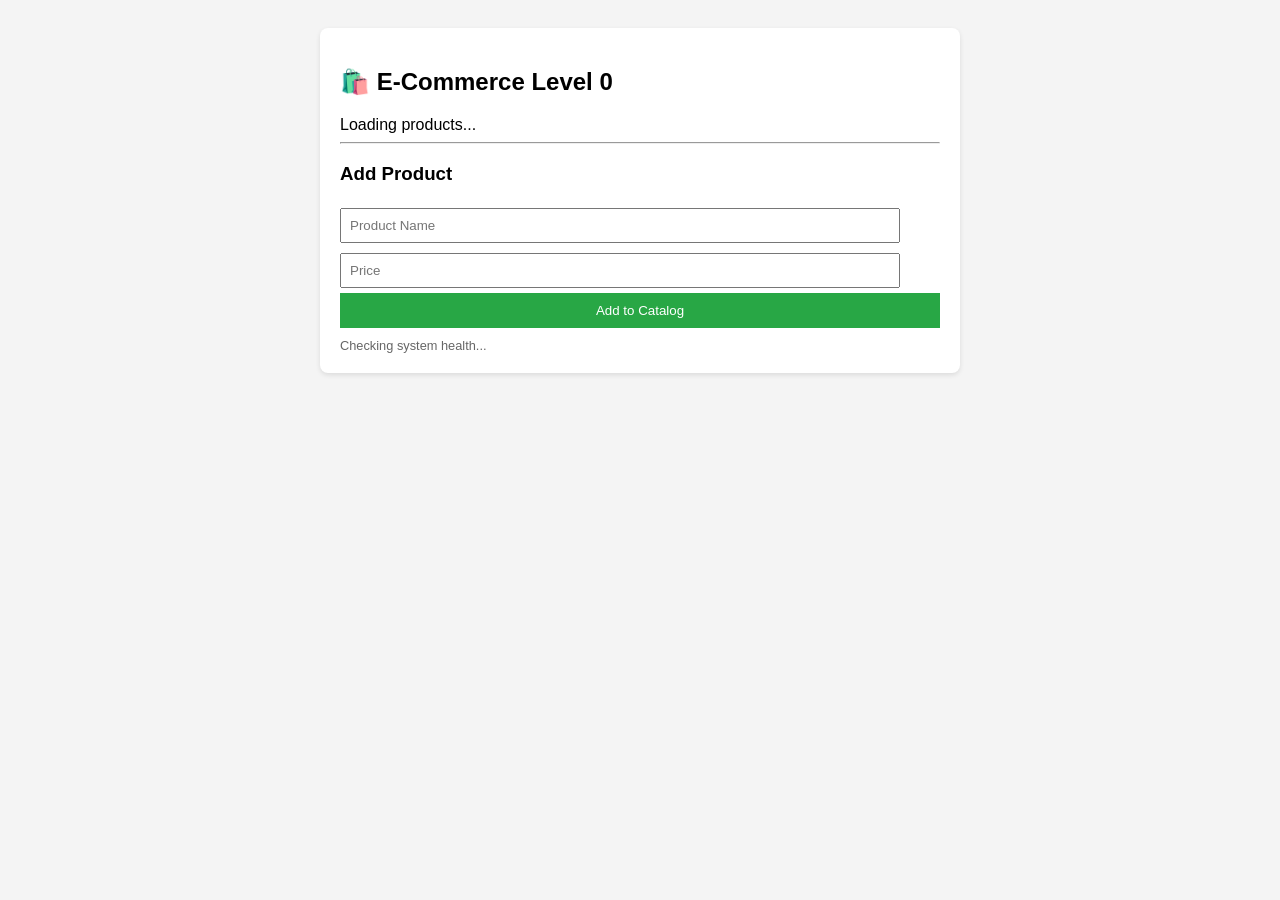
==== app/templates/index.html @ ba4b1b64 "add Ecommerce-app project level-1" ====
<!DOCTYPE html>
<html lang="en">
<head>
    <meta charset="UTF-8">
    <meta name="viewport" content="width=device-width, initial-scale=1.0">
    <title>DevOps E-Shop</title>
    <style>
        body { font-family: sans-serif; background: #f4f4f4; padding: 20px; }
        .container { max-width: 600px; margin: auto; background: white; padding: 20px; border-radius: 8px; box-shadow: 0 2px 5px rgba(0,0,0,0.1); }
        .product-item { border-bottom: 1px solid #ddd; padding: 10px 0; display: flex; justify-content: space-between; }
        input { padding: 8px; margin: 5px 0; width: 90%; }
        button { background: #28a745; color: white; border: none; padding: 10px; cursor: pointer; width: 100%; }
        .status { margin-top: 10px; font-size: 0.8em; color: #666; }
    </style>
</head>
<body>
    <div class="container">
        <h2>🛍️ E-Commerce Level 0</h2>
        <div id="product-list">Loading products...</div>
        
        <hr>
        
        <h3>Add Product</h3>
        <input type="text" id="name" placeholder="Product Name">
        <input type="number" id="price" placeholder="Price">
        <button onclick="addProduct()">Add to Catalog</button>
        
        <div class="status" id="health-status">Checking system health...</div>
    </div>
    <script src="/static/script.js"></script>
</body>
</html>
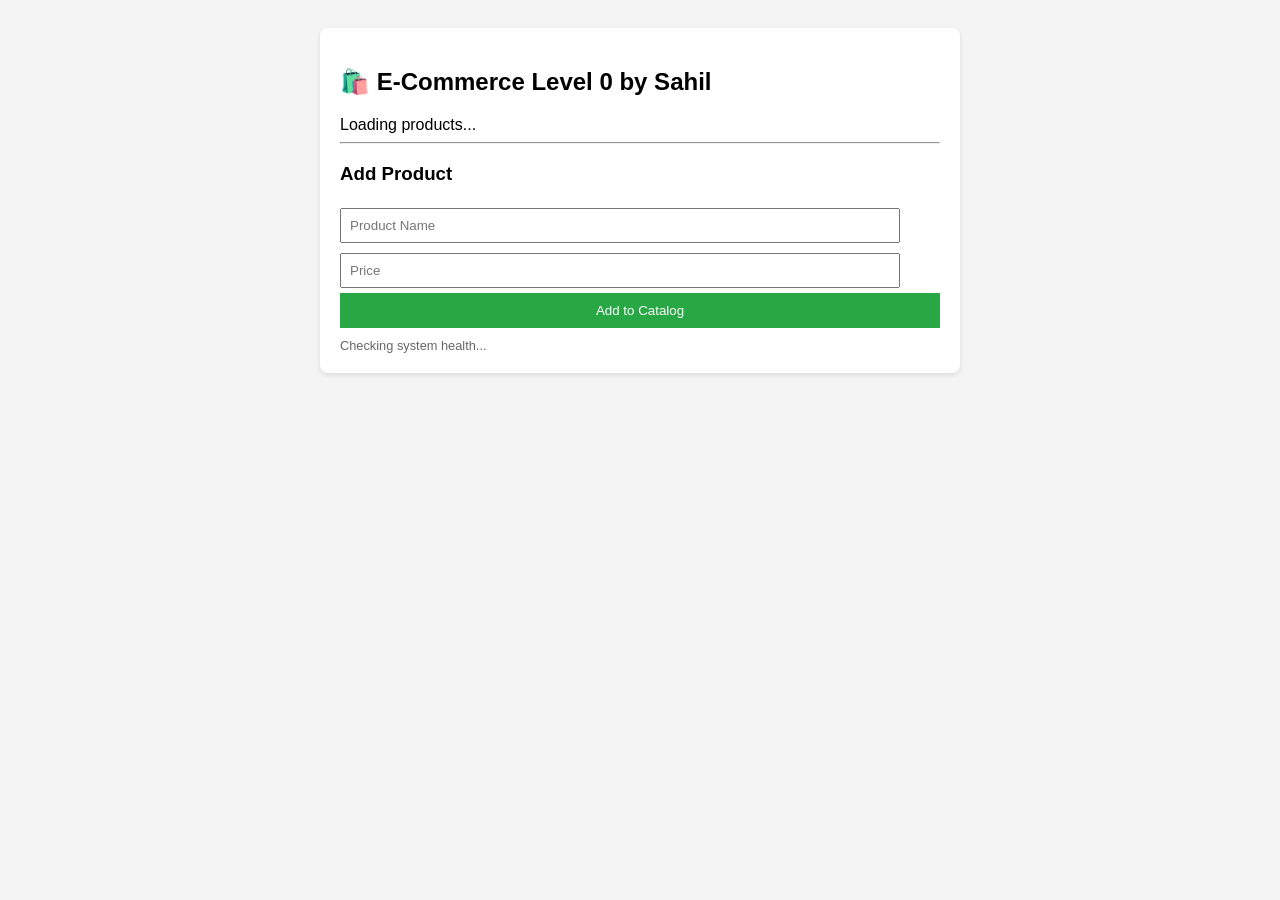
==== commit 17f0da2a: "adding changes to test functionality" ====
--- a/app/templates/index.html
+++ b/app/templates/index.html
@@ -3,7 +3,7 @@
 <head>
     <meta charset="UTF-8">
     <meta name="viewport" content="width=device-width, initial-scale=1.0">
-    <title>DevOps E-Shop</title>
+    <title>DevOps E-Shop By Sahil....</title>
     <style>
         body { font-family: sans-serif; background: #f4f4f4; padding: 20px; }
         .container { max-width: 600px; margin: auto; background: white; padding: 20px; border-radius: 8px; box-shadow: 0 2px 5px rgba(0,0,0,0.1); }
@@ -15,7 +15,7 @@
 </head>
 <body>
     <div class="container">
-        <h2>🛍️ E-Commerce Level 0</h2>
+        <h2>🛍️ E-Commerce Level 0 by Sahil</h2>
         <div id="product-list">Loading products...</div>
         
         <hr>
